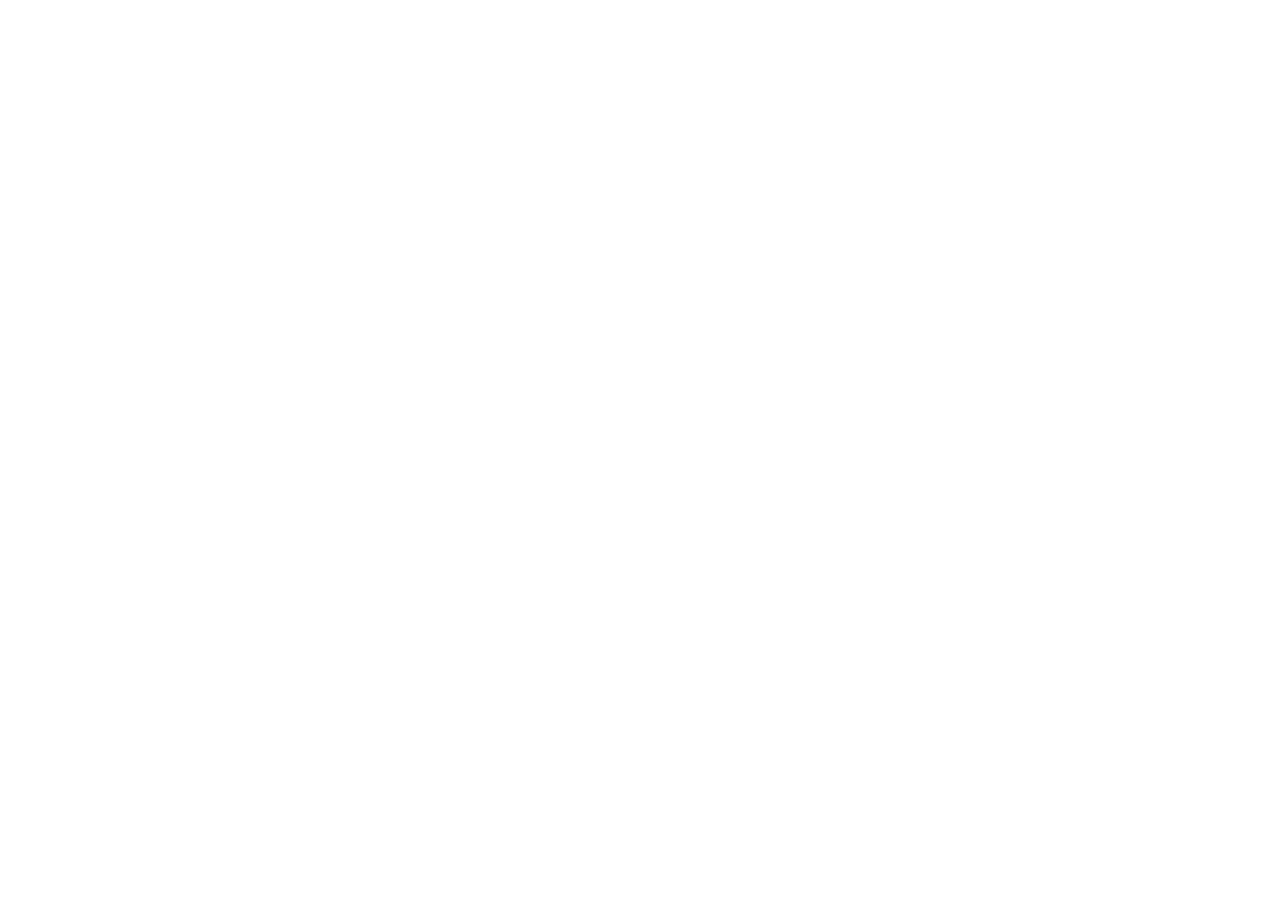
==== test.html @ 98c9224a "Add files via upload" ====
<!DOCTYPE html>
<html lang="en">
<head>
    <meta charset="UTF-8">
    <meta http-equiv="X-UA-Compatible" content="IE=edge">
    <meta name="viewport" content="width=device-width, initial-scale=1.0">
    <title>Document</title>
</head>
<body>
    
</body>
<script>
    
    ele
</script>
</html>
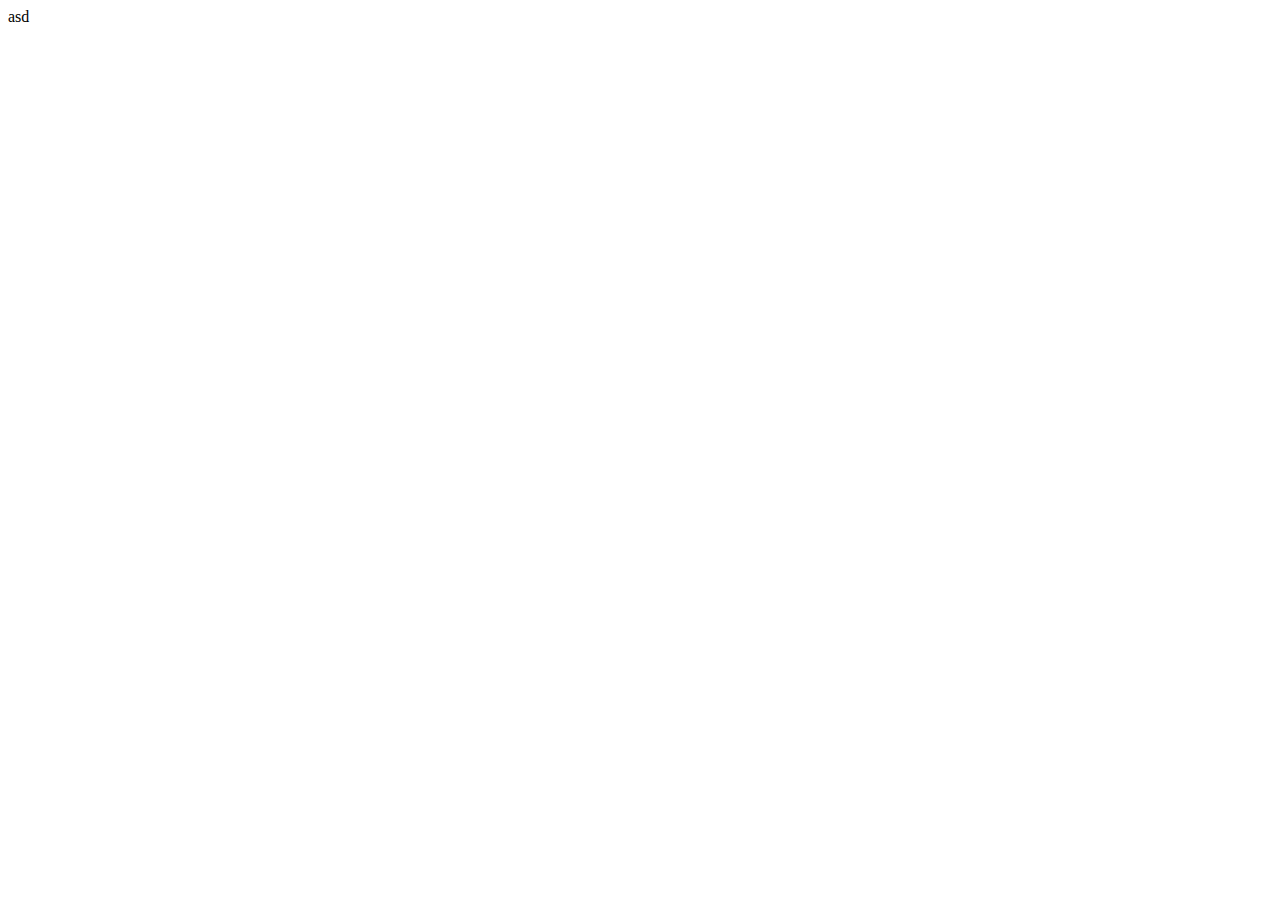
==== commit be8d5e51: "Update test.html" ====
--- a/test.html
+++ b/test.html
@@ -7,10 +7,6 @@
     <title>Document</title>
 </head>
 <body>
-    
+    asd
 </body>
-<script>
-    
-    ele
-</script>
 </html>